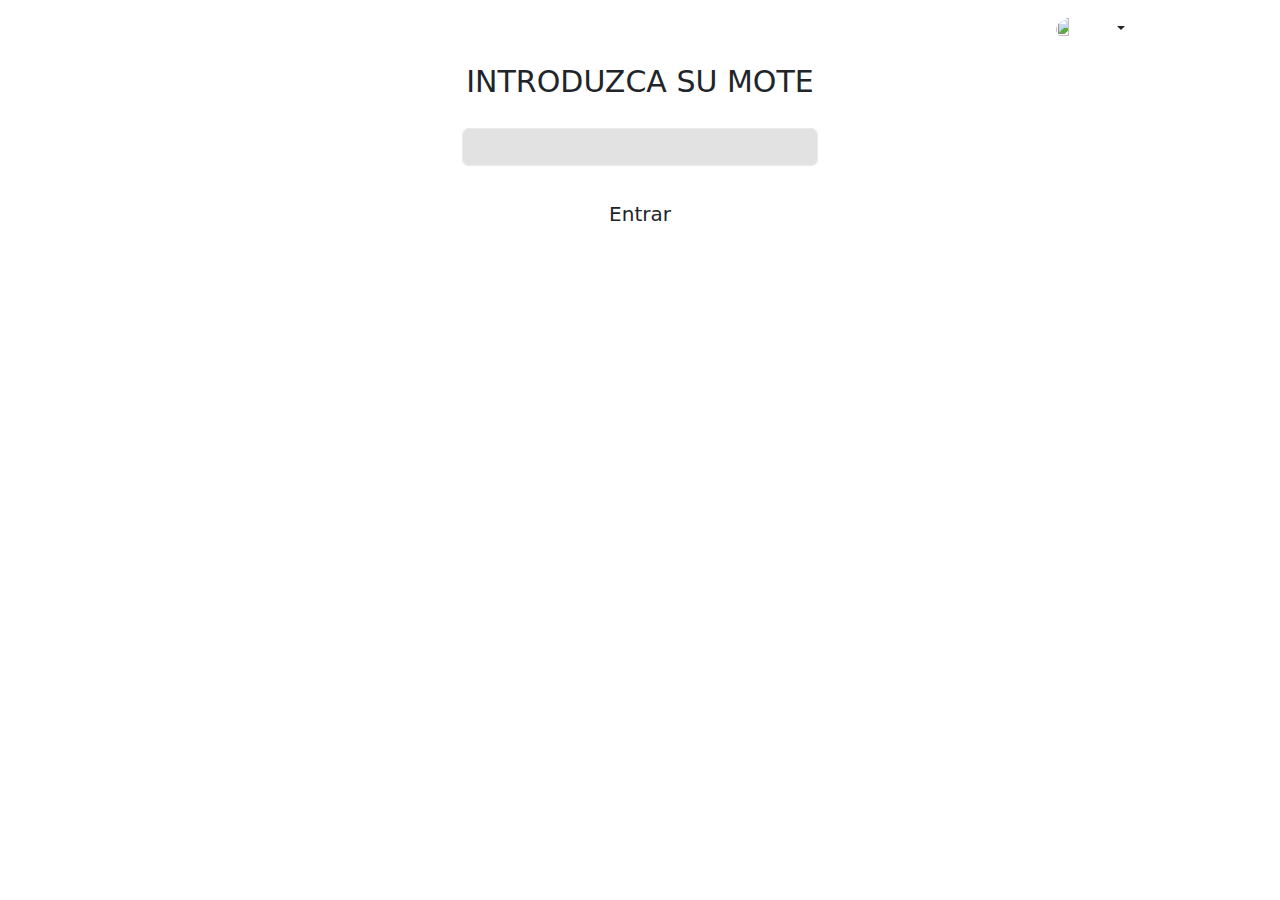
==== views/mote.html @ 15390bdd "cambiarManeraRegistro" ====
<!doctype html>
<html lang="en">

<head>
  <meta charset="utf-8">
  <meta name="viewport" content="width=device-width, initial-scale=1">
  <meta name="description" content="">
  <meta name="author" content="Mark Otto, Jacob Thornton, and Bootstrap contributors">
  <meta name="generator" content="Hugo 0.88.1">
  <title>Headers · Bootstrap v5.1</title>
  <link href="https://cdn.jsdelivr.net/npm/bootstrap@5.1.3/dist/css/bootstrap.min.css" rel="stylesheet">
  <script src="https://cdn.jsdelivr.net/npm/bootstrap@5.1.3/dist/js/bootstrap.bundle.min.js"></script>
  <link rel="stylesheet" type="text/css" href="views/style/mote.css">
  <script src="https://ajax.googleapis.com/ajax/libs/jquery/3.5.1/jquery.min.js"></script>
  <script src="./views/js/pasarPagina.js"></script>

  
</head>

<header class="p-3">
  <div class="d-flex flex-wrap ">
    <div class="col-10"></div>
    <div class="col-2 dropdown">
      <a href="#" class="d-block link-dark text-decoration-none dropdown-toggle" id="dropdownUser1"
        data-bs-toggle="dropdown" aria-expanded="false">
        <img src="./images/Bandera_de_Andalucia.svg.png" width="25%" height="25%" class="rounded-circle">
      </a>
      <ul class="dropdown-menu text-small" aria-labelledby="dropdownUser1">
        <li><a class="dropdown-item" href="#">RÁNKING</a></li>
      </ul>
    </div>
  </div>
</header>
<div id="espaciador"></div>

<div class="container">
  <div class="row">
    <div class="col-4"></div>

    <div class="col-4" id="prueba">
      <div class="text-center">
        <!--RUTA INDEX.PHP-->
        <form method="post">
          <div id="separador"></div>
          <label style="font-size: 30px;">INTRODUZCA SU MOTE</label>
          <div id="separador">
            <br>
            <input id="mote" type="text" class="form-control"
              style="background-color: lightgray; opacity: 65%; text-decoration: none;" name="mote">
            <div id="separador">
              <br>
              <input type="button" class="w-100 btn btn-lg" id="login" value="Entrar">
            </div>
        </form>
      </div>
    </div>
  </div>
</div>
<div class="col-4"></div>
</div>
</main>
</body>

</html>
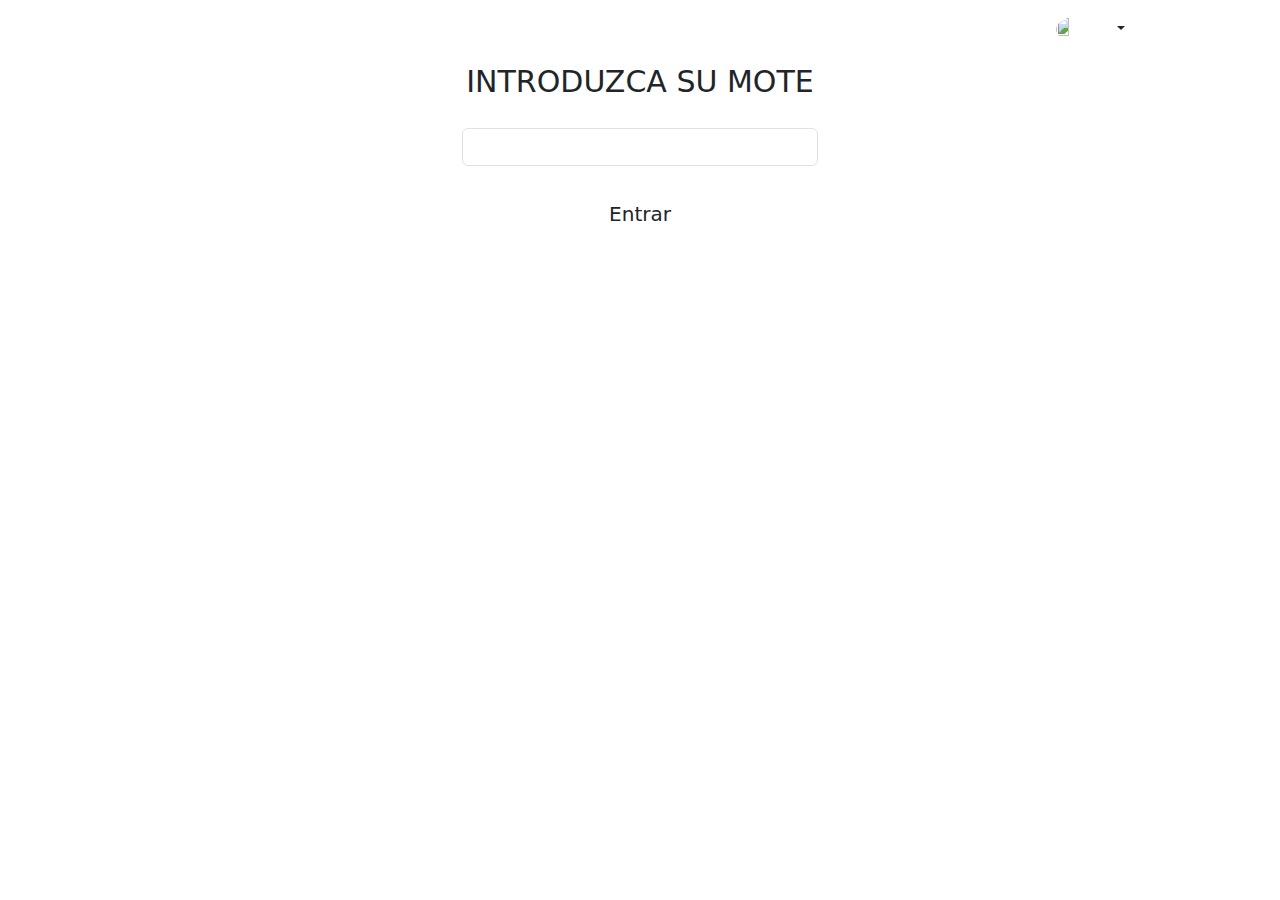
==== commit 240e1241: "css" ====
--- a/views/mote.html
+++ b/views/mote.html
@@ -26,7 +26,7 @@
         <img src="./images/Bandera_de_Andalucia.svg.png" width="25%" height="25%" class="rounded-circle">
       </a>
       <ul class="dropdown-menu text-small" aria-labelledby="dropdownUser1">
-        <li><a class="dropdown-item" href="#">RÁNKING</a></li>
+        <li><a class="dropdown-item" href="./index.php?action=resultado">RÁNKING</a></li>
       </ul>
     </div>
   </div>
@@ -45,8 +45,7 @@
           <label style="font-size: 30px;">INTRODUZCA SU MOTE</label>
           <div id="separador">
             <br>
-            <input id="mote" type="text" class="form-control"
-              style="background-color: lightgray; opacity: 65%; text-decoration: none;" name="mote">
+            <input id="mote" type="text" class="form-control" name="mote">
             <div id="separador">
               <br>
               <input type="button" class="w-100 btn btn-lg" id="login" value="Entrar">
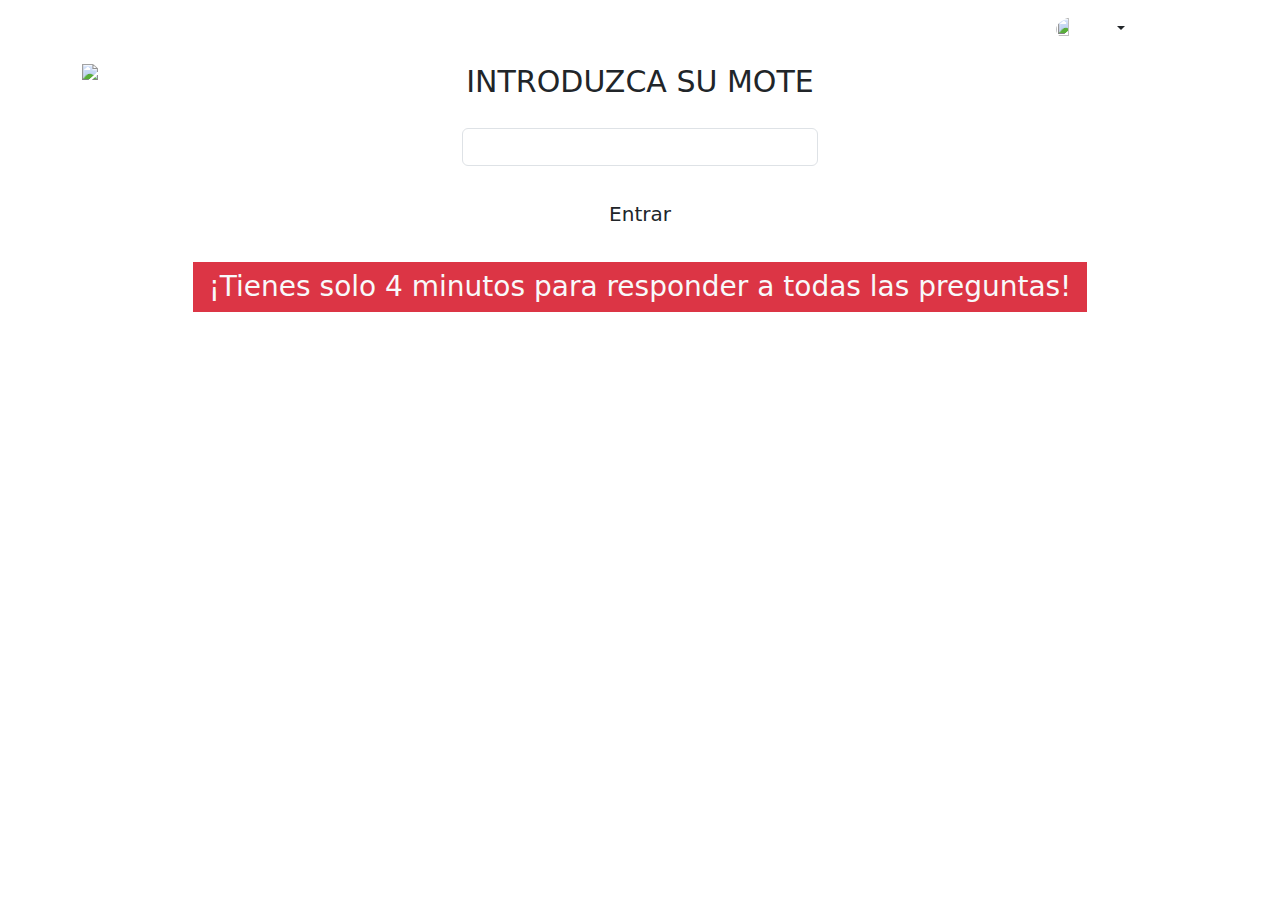
==== commit ae6a19a3: "AyudaJuego" ====
--- a/views/mote.html
+++ b/views/mote.html
@@ -7,57 +7,57 @@
   <meta name="description" content="">
   <meta name="author" content="Mark Otto, Jacob Thornton, and Bootstrap contributors">
   <meta name="generator" content="Hugo 0.88.1">
-  <title>Headers · Bootstrap v5.1</title>
+  <title>Monumentos preguntados</title>
   <link href="https://cdn.jsdelivr.net/npm/bootstrap@5.1.3/dist/css/bootstrap.min.css" rel="stylesheet">
   <script src="https://cdn.jsdelivr.net/npm/bootstrap@5.1.3/dist/js/bootstrap.bundle.min.js"></script>
   <link rel="stylesheet" type="text/css" href="views/style/mote.css">
   <script src="https://ajax.googleapis.com/ajax/libs/jquery/3.5.1/jquery.min.js"></script>
-  <script src="./views/js/pasarPagina.js"></script>
+  <script src="./views/js/provincia.js"></script>
+  <link rel="icon" type="image/x-icon" href="../images/andaluciaFavicon.png">
 
-  
 </head>
 
-<header class="p-3">
-  <div class="d-flex flex-wrap ">
-    <div class="col-10"></div>
-    <div class="col-2 dropdown">
-      <a href="#" class="d-block link-dark text-decoration-none dropdown-toggle" id="dropdownUser1"
-        data-bs-toggle="dropdown" aria-expanded="false">
-        <img src="./images/Bandera_de_Andalucia.svg.png" width="25%" height="25%" class="rounded-circle">
-      </a>
-      <ul class="dropdown-menu text-small" aria-labelledby="dropdownUser1">
-        <li><a class="dropdown-item" href="./index.php?action=resultado">RÁNKING</a></li>
-      </ul>
+<body>
+  <header class="p-3">
+    <div class="d-flex flex-wrap ">
+      <div class="col-10">       </div>
+      <div class="col-2 dropdown">
+        <a href="#" class="d-block link-dark text-decoration-none dropdown-toggle" id="dropdownUser1"
+          data-bs-toggle="dropdown" aria-expanded="false">
+          <img src="./images/monumentos/Bandera_de_Andalucia.svg.png" width="25%" height="25%" class="rounded-circle">
+        </a>
+        <ul class="dropdown-menu text-small" aria-labelledby="dropdownUser1">
+          <li><a class="dropdown-item" href="./index.php?action=resultado">RÁNKING</a></li>
+        </ul>
+      </div>
     </div>
-  </div>
-</header>
-<div id="espaciador"></div>
+  </header>
+  <div id="espaciador"></div>
 
-<div class="container">
-  <div class="row">
-    <div class="col-4"></div>
-
-    <div class="col-4" id="prueba">
-      <div class="text-center">
-        <!--RUTA INDEX.PHP-->
-        <form method="post">
-          <div id="separador"></div>
-          <label style="font-size: 30px;">INTRODUZCA SU MOTE</label>
-          <div id="separador">
-            <br>
-            <input id="mote" type="text" class="form-control" name="mote">
+  <div class="container">
+    <div class="row">
+      <div class="col-4"><img src="./images/teclas.png" width="320px"></div>
+      <div class="col-4" id="prueba">
+        <div class="text-center">
+          <form method="post">
+            <div id="separador"></div>
+            <label style="font-size: 30px;">INTRODUZCA SU MOTE</label>
             <div id="separador">
               <br>
-              <input type="button" class="w-100 btn btn-lg" id="login" value="Entrar">
-            </div>
-        </form>
+              <input id="mote" type="text" class="form-control" name="mote">
+              <div id="separador">
+                <br>
+                <input type="button" class="w-100 btn btn-lg" id="login" value="Entrar">
+              </div>
+          </form>
+        </div>
       </div>
     </div>
   </div>
-</div>
-<div class="col-4"></div>
-</div>
-</main>
+  <div class="col-12 d-inline-flex justify-content-center">  <h3 class="text-center bg-danger text-light my-4 py-2 px-3">¡Tienes solo 4 minutos para responder a todas las preguntas!</h3> 
+  </div>
+  <div class="col-12 d-inline-flex justify-content-center align-items-center"></div>
+
 </body>
 
 </html>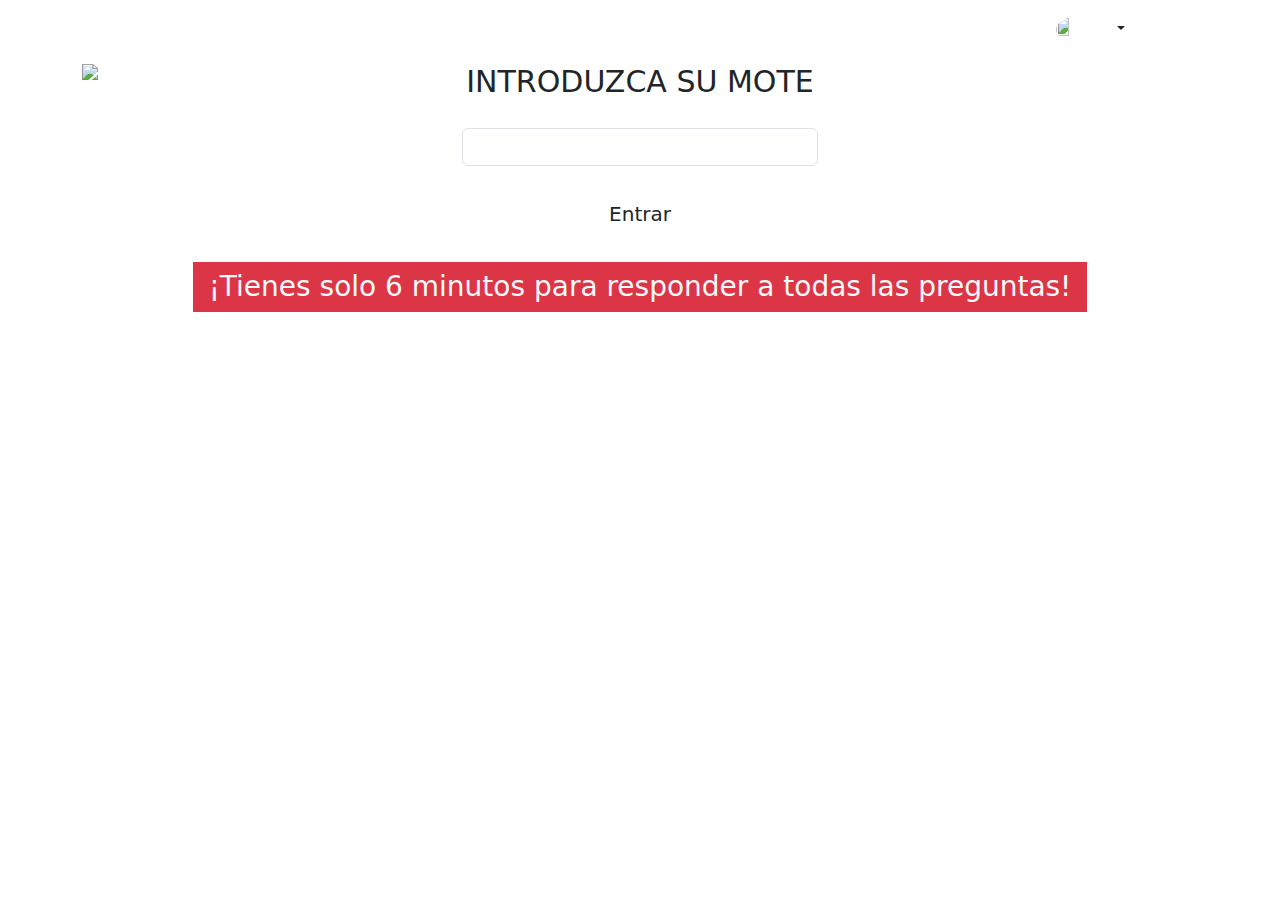
==== commit 5f1c652a: "cambio tiempo" ====
--- a/views/mote.html
+++ b/views/mote.html
@@ -54,7 +54,7 @@
       </div>
     </div>
   </div>
-  <div class="col-12 d-inline-flex justify-content-center">  <h3 class="text-center bg-danger text-light my-4 py-2 px-3">¡Tienes solo 4 minutos para responder a todas las preguntas!</h3> 
+  <div class="col-12 d-inline-flex justify-content-center">  <h3 class="text-center bg-danger text-light my-4 py-2 px-3">¡Tienes solo 6 minutos para responder a todas las preguntas!</h3> 
   </div>
   <div class="col-12 d-inline-flex justify-content-center align-items-center"></div>
 
